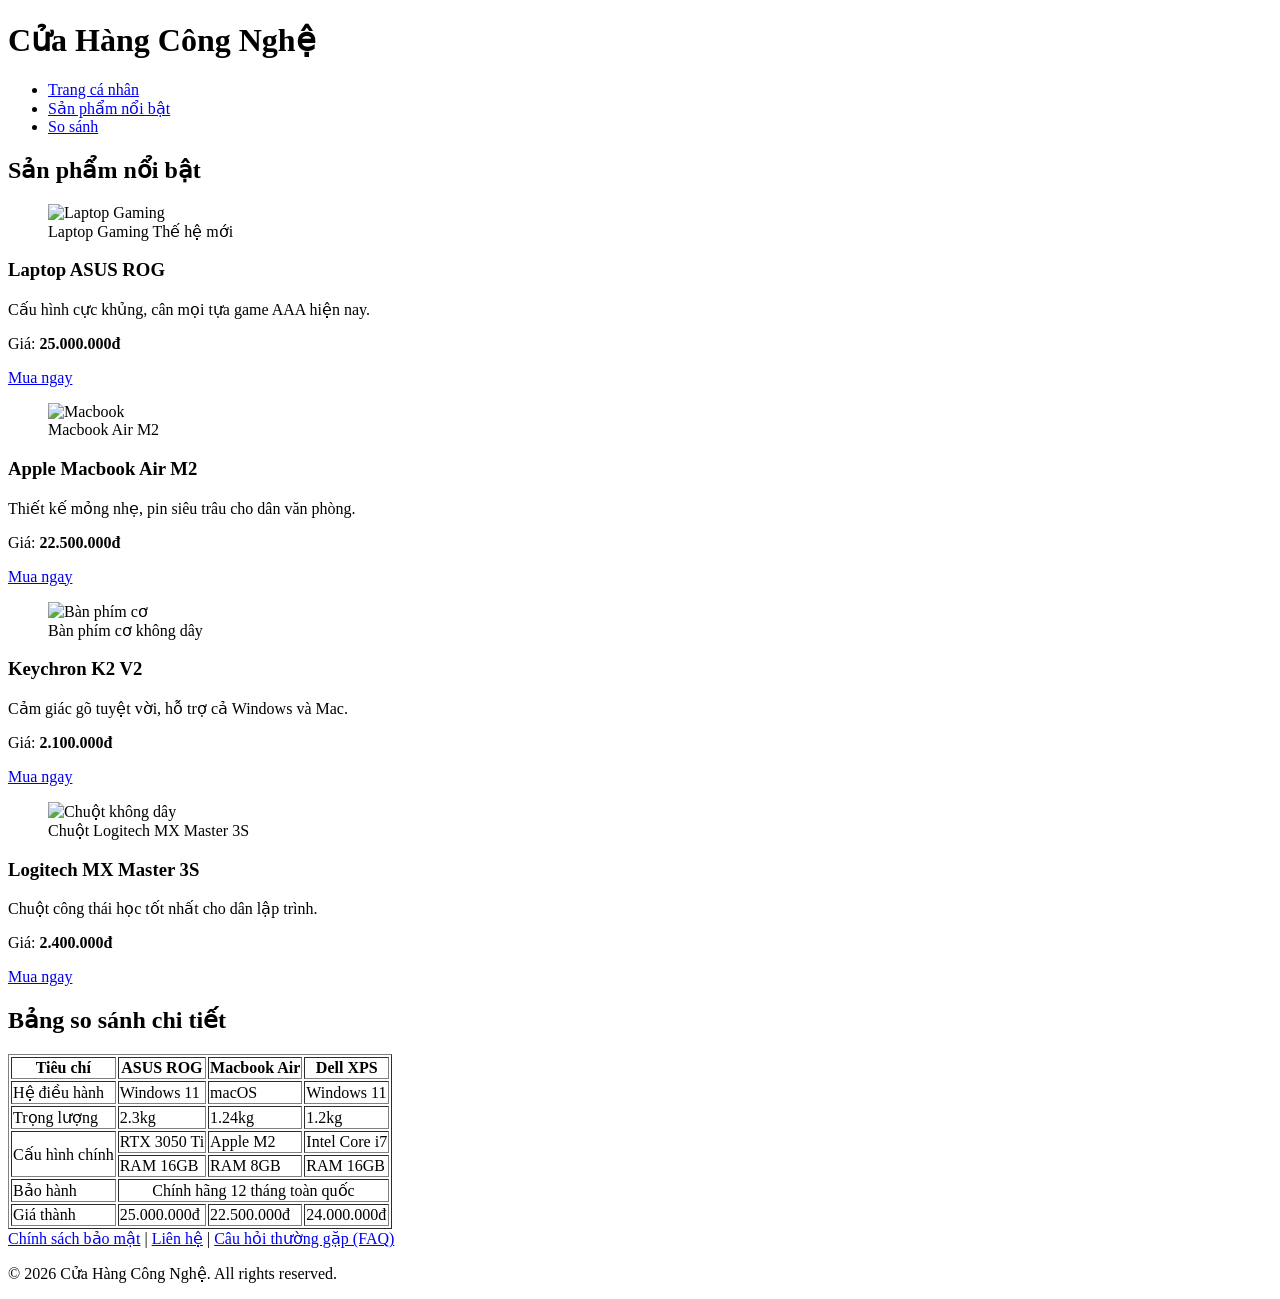
==== CSE391_NguyenHongThai_2351170619/PBT_01/products.html @ 3fa9a306 "feat: hoàn thành bài B2 - Trang sản phẩm E-Commerce" ====
<!DOCTYPE html>
<html lang="vi">
<head>
    <meta charset="UTF-8">
    <meta name="viewport" content="width=device-width, initial-scale=1.0">
    <title>Sản phẩm E-Commerce - Nguyễn Hồng Thái</title>
</head>
<body>

    <header>
        <h1>Cửa Hàng Công Nghệ</h1>
        <nav>
            <ul>
                <li><a href="profile.html">Trang cá nhân</a></li>
                <li><a href="#featured">Sản phẩm nổi bật</a></li>
                <li><a href="#compare">So sánh</a></li>
            </ul>
        </nav>
    </header>

    <main>
        <section id="featured">
            <h2>Sản phẩm nổi bật</h2>
            
            <article>
                <figure>
                    <img src="https://placehold.co/300x200" alt="Laptop Gaming">
                    <figcaption>Laptop Gaming Thế hệ mới</figcaption>
                </figure>
                <h3>Laptop ASUS ROG</h3>
                <p>Cấu hình cực khủng, cân mọi tựa game AAA hiện nay.</p>
                <p>Giá: <strong>25.000.000đ</strong></p>
                <a href="#">Mua ngay</a>
            </article>

            <article>
                <figure>
                    <img src="https://placehold.co/300x200" alt="Macbook">
                    <figcaption>Macbook Air M2</figcaption>
                </figure>
                <h3>Apple Macbook Air M2</h3>
                <p>Thiết kế mỏng nhẹ, pin siêu trâu cho dân văn phòng.</p>
                <p>Giá: <strong>22.500.000đ</strong></p>
                <a href="#">Mua ngay</a>
            </article>

            <article>
                <figure>
                    <img src="https://placehold.co/300x200" alt="Bàn phím cơ">
                    <figcaption>Bàn phím cơ không dây</figcaption>
                </figure>
                <h3>Keychron K2 V2</h3>
                <p>Cảm giác gõ tuyệt vời, hỗ trợ cả Windows và Mac.</p>
                <p>Giá: <strong>2.100.000đ</strong></p>
                <a href="#">Mua ngay</a>
            </article>

            <article>
                <figure>
                    <img src="https://placehold.co/300x200" alt="Chuột không dây">
                    <figcaption>Chuột Logitech MX Master 3S</figcaption>
                </figure>
                <h3>Logitech MX Master 3S</h3>
                <p>Chuột công thái học tốt nhất cho dân lập trình.</p>
                <p>Giá: <strong>2.400.000đ</strong></p>
                <a href="#">Mua ngay</a>
            </article>
        </section>

        <section id="compare">
            <h2>Bảng so sánh chi tiết</h2>
            <table border="1">
                <thead>
                    <tr>
                        <th>Tiêu chí</th>
                        <th>ASUS ROG</th>
                        <th>Macbook Air</th>
                        <th>Dell XPS</th>
                    </tr>
                </thead>
                <tbody>
                    <tr>
                        <td>Hệ điều hành</td>
                        <td>Windows 11</td>
                        <td>macOS</td>
                        <td>Windows 11</td>
                    </tr>
                    <tr>
                        <td>Trọng lượng</td>
                        <td>2.3kg</td>
                        <td>1.24kg</td>
                        <td>1.2kg</td>
                    </tr>
                    <tr>
                        <td rowspan="2">Cấu hình chính</td>
                        <td>RTX 3050 Ti</td>
                        <td>Apple M2</td>
                        <td>Intel Core i7</td>
                    </tr>
                    <tr>
                        <td>RAM 16GB</td>
                        <td>RAM 8GB</td>
                        <td>RAM 16GB</td>
                    </tr>
                    <tr>
                        <td>Bảo hành</td>
                        <td colspan="3" align="center">Chính hãng 12 tháng toàn quốc</td>
                    </tr>
                    <tr>    
                        <td>Giá thành</td>
                        <td>25.000.000đ</td>
                        <td>22.500.000đ</td>
                        <td>24.000.000đ</td>
                    </tr>
                </tbody>
            </table>
        </section>
    </main>

    <footer>
        <nav>
            <a href="#">Chính sách bảo mật</a> | 
            <a href="mailto:contact@tlu.edu.vn">Liên hệ</a> | 
            <a href="#">Câu hỏi thường gặp (FAQ)</a>
        </nav>
        <p>&copy; 2026 Cửa Hàng Công Nghệ. All rights reserved.</p>
    </footer>

</body>
</html>
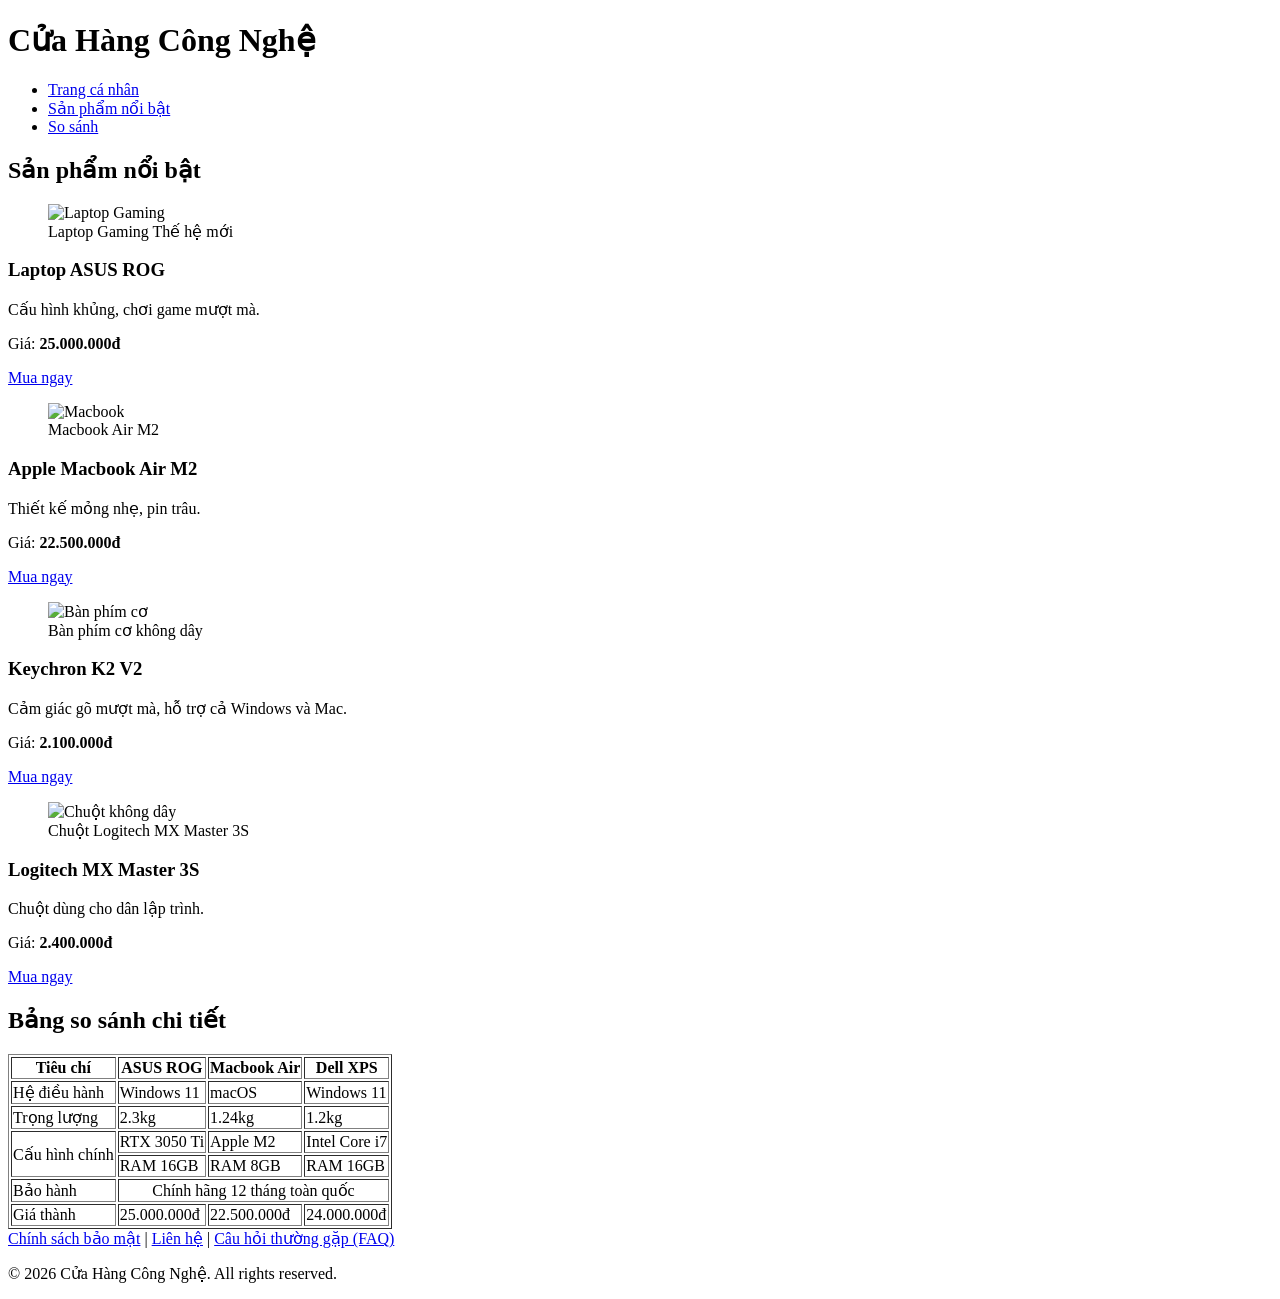
==== commit 257d1bdd: "hoàn thành bài tập debug" ====
--- a/CSE391_NguyenHongThai_2351170619/PBT_01/products.html
+++ b/CSE391_NguyenHongThai_2351170619/PBT_01/products.html
@@ -28,7 +28,7 @@
                     <figcaption>Laptop Gaming Thế hệ mới</figcaption>
                 </figure>
                 <h3>Laptop ASUS ROG</h3>
-                <p>Cấu hình cực khủng, cân mọi tựa game AAA hiện nay.</p>
+                <p>Cấu hình khủng, chơi game mượt mà.</p>
                 <p>Giá: <strong>25.000.000đ</strong></p>
                 <a href="#">Mua ngay</a>
             </article>
@@ -39,7 +39,7 @@
                     <figcaption>Macbook Air M2</figcaption>
                 </figure>
                 <h3>Apple Macbook Air M2</h3>
-                <p>Thiết kế mỏng nhẹ, pin siêu trâu cho dân văn phòng.</p>
+                <p>Thiết kế mỏng nhẹ, pin trâu.</p>
                 <p>Giá: <strong>22.500.000đ</strong></p>
                 <a href="#">Mua ngay</a>
             </article>
@@ -50,7 +50,7 @@
                     <figcaption>Bàn phím cơ không dây</figcaption>
                 </figure>
                 <h3>Keychron K2 V2</h3>
-                <p>Cảm giác gõ tuyệt vời, hỗ trợ cả Windows và Mac.</p>
+                <p>Cảm giác gõ mượt mà, hỗ trợ cả Windows và Mac.</p>
                 <p>Giá: <strong>2.100.000đ</strong></p>
                 <a href="#">Mua ngay</a>
             </article>
@@ -61,7 +61,7 @@
                     <figcaption>Chuột Logitech MX Master 3S</figcaption>
                 </figure>
                 <h3>Logitech MX Master 3S</h3>
-                <p>Chuột công thái học tốt nhất cho dân lập trình.</p>
+                <p>Chuột dùng cho dân lập trình.</p>
                 <p>Giá: <strong>2.400.000đ</strong></p>
                 <a href="#">Mua ngay</a>
             </article>
